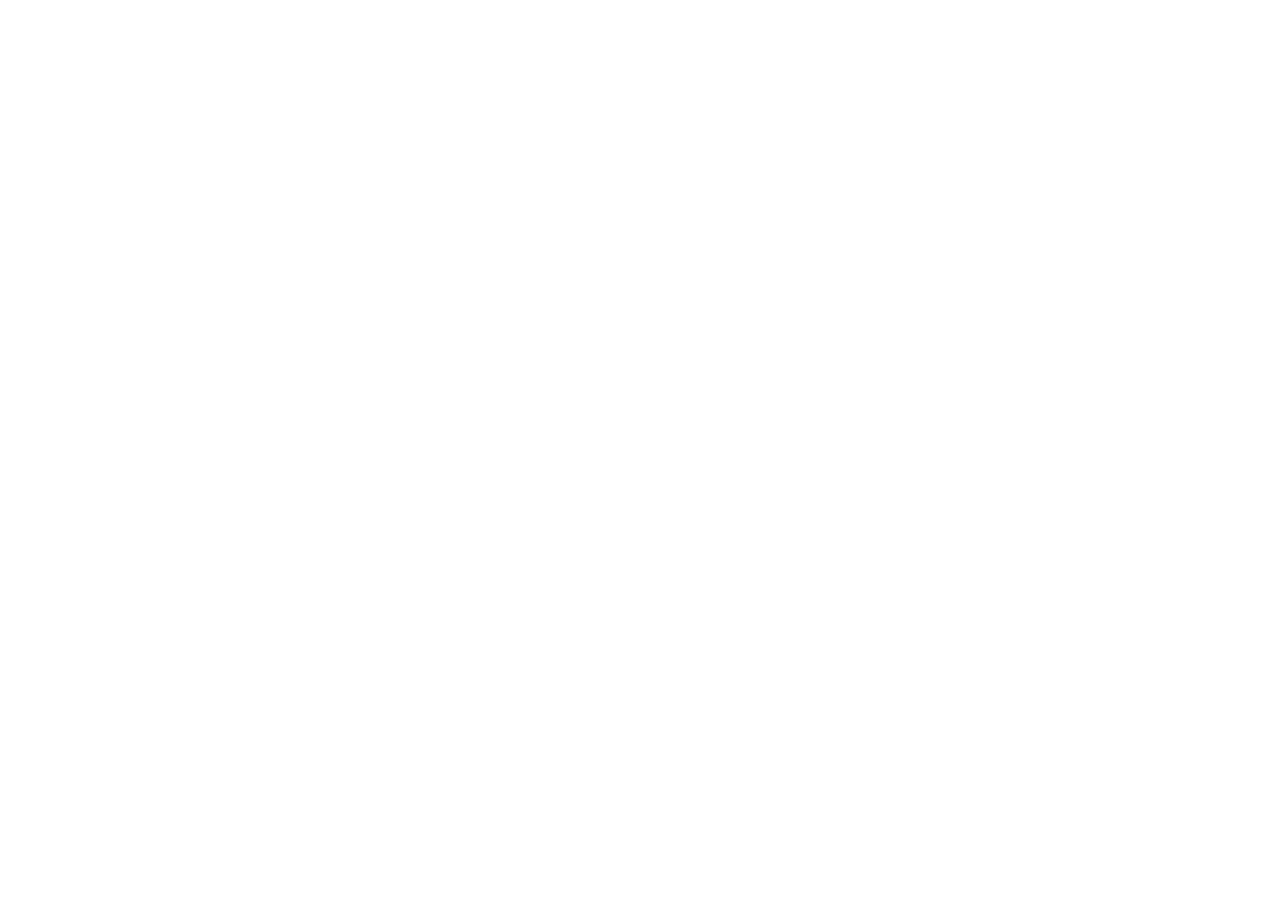
==== sobre.html @ 9dabf8c6 "creacion de docuentos" ====
<!DOCTYPE html>
<html lang="en">
<head>
    <meta charset="UTF-8">
    <meta name="viewport" content="width=device-width, initial-scale=1.0">
    <title>Sobre mi</title>
    <link rel="stylesheet" href="css/styles.css">
</head>
<body>
    
</body>
</html>
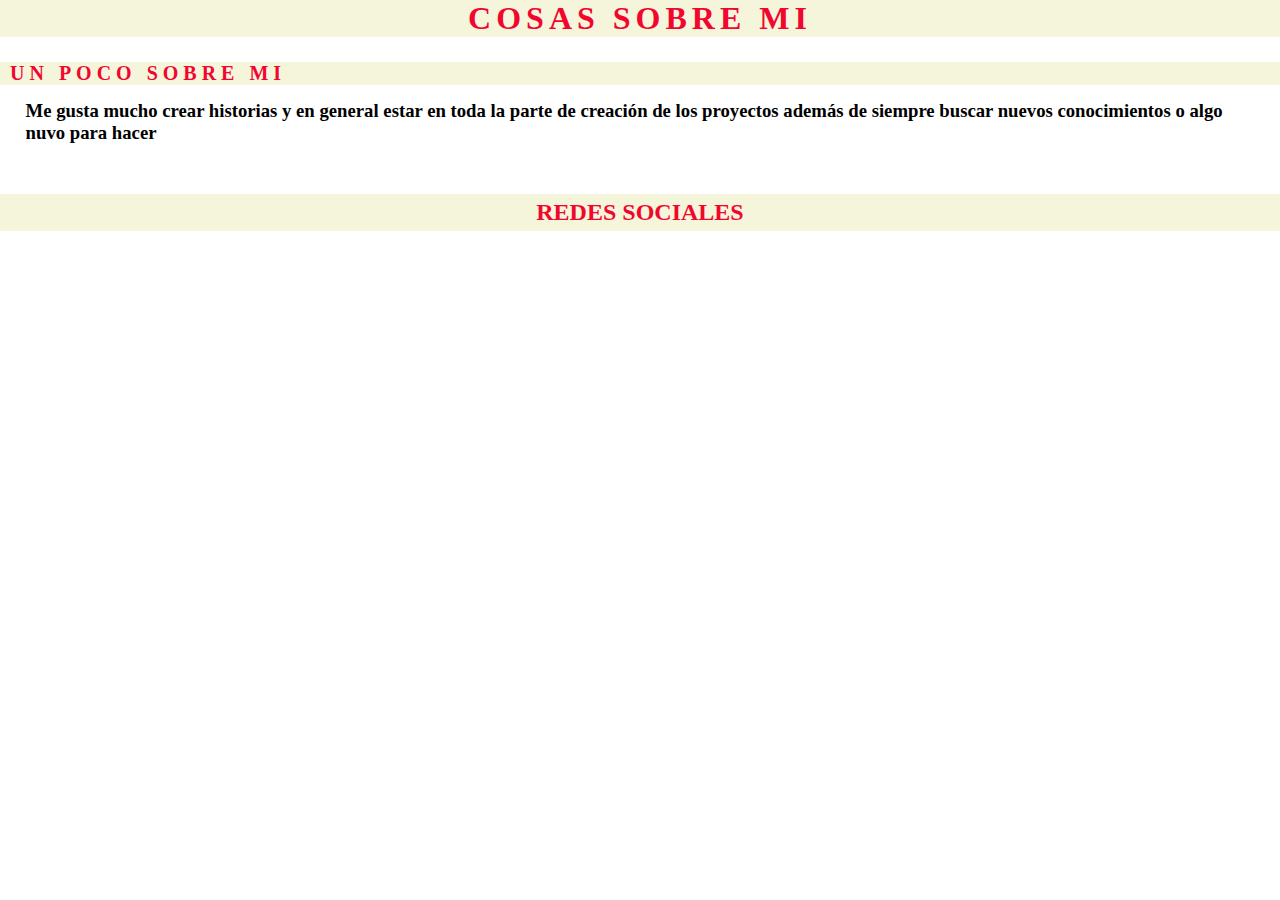
==== commit 6b738aeb: "contenido de la pagina" ====
--- a/sobre.html
+++ b/sobre.html
@@ -4,9 +4,21 @@
     <meta charset="UTF-8">
     <meta name="viewport" content="width=device-width, initial-scale=1.0">
     <title>Sobre mi</title>
-    <link rel="stylesheet" href="css/styles.css">
+    <link rel="stylesheet" href="style.css">
 </head>
 <body>
-    
+    <h1>
+        COSAS SOBRE MI
+    </h1>
+    <h2 class="subtitulo"> UN POCO SOBRE MI</h2>
+    <h3 class="texto2">Me gusta mucho crear historias y en general estar en toda la parte de creación de los proyectos
+        además de siempre buscar nuevos conocimientos o algo nuvo para hacer 
+    </h3>
+
+
+    <footer>
+        <span><h2 class="footer_texto">REDES SOCIALES</h2></span> 
+        <a href="https://www.instagram.com/canoma03/">
+    </footer>
 </body>
 </html>--- a/style.css
+++ b/style.css
@@ -0,0 +1,73 @@
+* {
+    margin: 0;
+}
+
+header {background-color: beige;
+    background-size:contain;}
+
+#sobre {font-size: 35px;}
+
+
+h1{
+    letter-spacing: 5px;
+    text-transform: uppercase;
+    text-align: center;
+    color: rgb(241, 7, 46);
+    background-color: beige;
+}
+.espacio{
+    height: 500px;
+}
+.subtitulo{
+    letter-spacing: 5px;
+    padding-left: 10px;
+    margin-top: 25px;
+    margin-bottom: 15px;
+    font-size: 20px;
+    text-transform: uppercase;
+    color: rgb(241, 7, 46);
+    background-color: beige;
+}
+.subtitulo h2{
+    margin-left: 10px;
+}
+.formulario_campo{
+    font-weight: bold;
+    font-style: italic;
+}
+.lista_campo{
+    font-weight: bold;
+}
+
+footer{
+    margin-top: 50px;
+    padding-top: 5px;
+    padding-bottom: 5px;
+    color: rgb(241, 7, 46);
+    text-align: center;
+    background-color: beige;
+}
+.texto{
+    font-size: 5px;
+}
+
+img.redimension {
+    max-width:10%;
+    max-height:10%;
+    display:block;
+margin:auto;
+}
+
+img.redes {max-width:3%;
+    max-height:3%;
+    display:block;
+margin:auto}
+
+/* css sobre mi*/
+#fondo {color:beige;}
+
+.texto2{
+    margin: auto;
+    padding-left: 2%;
+    padding-right: 2%;
+}